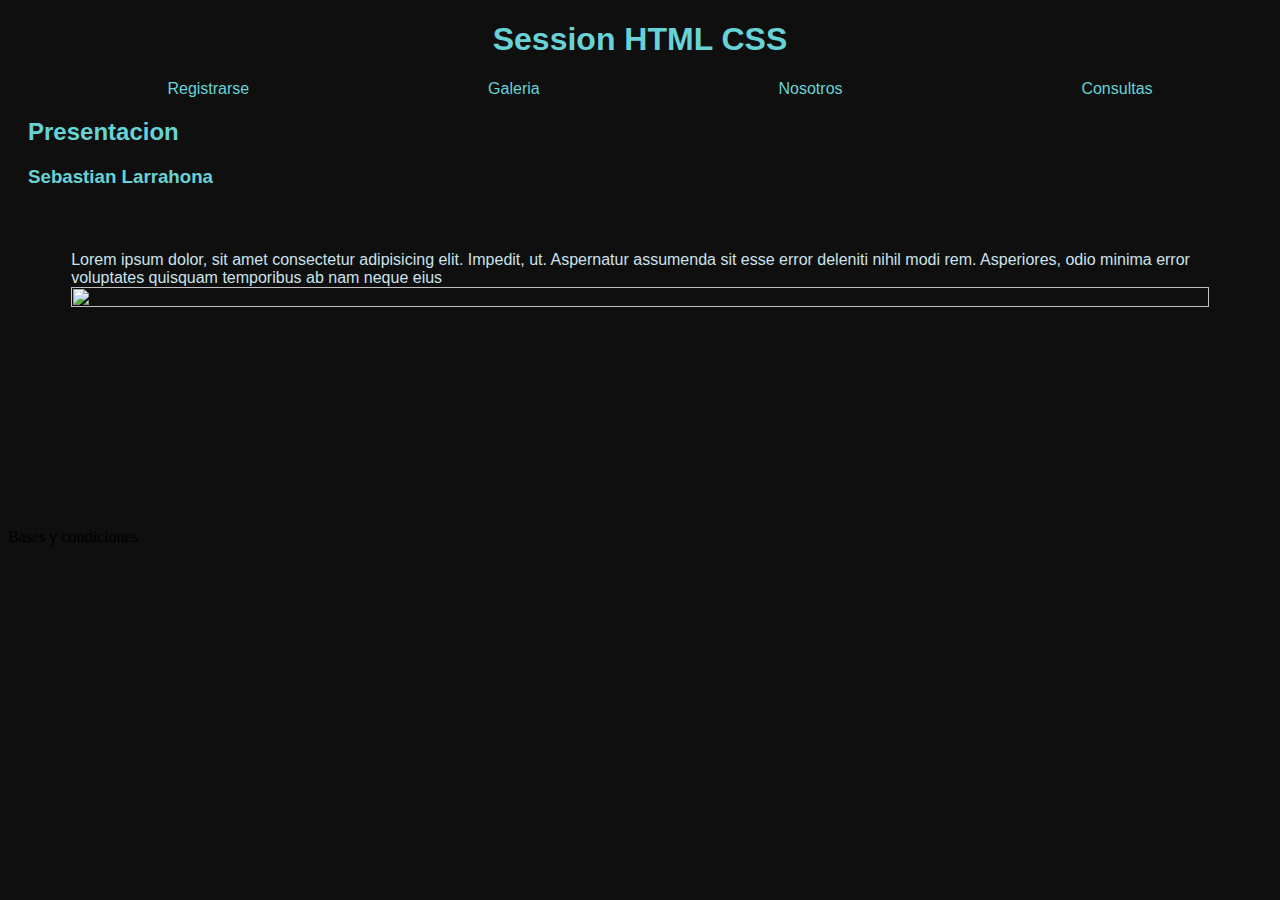
==== index.html @ eea38b90 "branch master" ====
<!DOCTYPE html>
<html lang="en">
    <head>
        <meta charset="UTF-8">
        <meta name="viewport" content="width=device-width, initial-scale=1.0">
        <link rel="stylesheet" href="./CSS/principal.css">
        <title>Index</title>
    </head>


    <header>
        <h1 class="titulo1">Session HTML CSS</h1>
    </header>
    <nav>
        <ul class="lista">
            <li>
                <a href="./pages/registrarse.html">Registrarse</a>
            </li>
            <li>
                <a href="./pages/galeria.html">Galeria</a>
            </li>
            <li>
                <a href="./pages/pagina3.html">Nosotros</a>
            </li>
            <li>
                <a href="./pages/pagina4.html">Consultas</a>
            </li>
        </ul>
    </nav>
    <body>
        <main>
            <section>
                
                <div class="encabezado">
                    <h2 class="subtitulo1">Presentacion</h2>
                    <h3 class="subtitulo1">Sebastian Larrahona</h3>
                </div>
                
                <div class="cuerpo">
                    <article>
                        Lorem ipsum dolor, sit amet consectetur adipisicing elit. Impedit, ut. Aspernatur assumenda sit esse error deleniti nihil modi rem. Asperiores, odio minima error voluptates quisquam temporibus ab nam neque eius
                        <div>
                            <img src="./multimedia/FdM7TdWXEAAgl9g.jpg">
                            <iframe src="https://www.youtube.com/watch?v=dQw4w9WgXcQ" frameborder="0"></iframe>
                        </div>
                    </article>
                </div>


            </section>
        </main>
        
    </body>
    <footer>
        <p>Bases y condiciones</p>
    </footer>

</html>
</html>
---- CSS/principal.css ----
*{
    background-color: rgb(15, 15, 15);
}

.titulo1 {
    color: rgb(104, 211, 214);
    text-align: center;
    font-family: 'Trebuchet MS', 'Lucida Sans Unicode', 'Lucida Grande', 'Lucida Sans', Arial, sans-serif;
}

.subtitulo1 {
    color: rgb(104, 211, 214);
    font-family: 'Trebuchet MS', 'Lucida Sans Unicode', 'Lucida Grande', 'Lucida Sans', Arial, sans-serif;
    margin-left: 20px;
}

nav {
    display: flexbox;

}

ul {
    width: auto;
    height: auto;
    display: flex;
    list-style: none;
    text-align: center;
}

li {
    margin: auto;
    border:solid rgb(104, 211, 214) 1px -width;
}
a {
    color: rgb(104, 211, 214);
    font-family: 'Trebuchet MS', 'Lucida Sans Unicode', 'Lucida Grande', 'Lucida Sans', Arial, sans-serif;
    text-decoration: none;

}

.cuerpo {
    color: rgb(204, 226, 235);
    font-family: 'Trebuchet MS', 'Lucida Sans Unicode', 'Lucida Grande', 'Lucida Sans', Arial, sans-serif;
    margin: 5%;
}

img {
    width: 100%;
    height: 100%;
}
iframe {
    width: 100%;
    height: 100%;
}
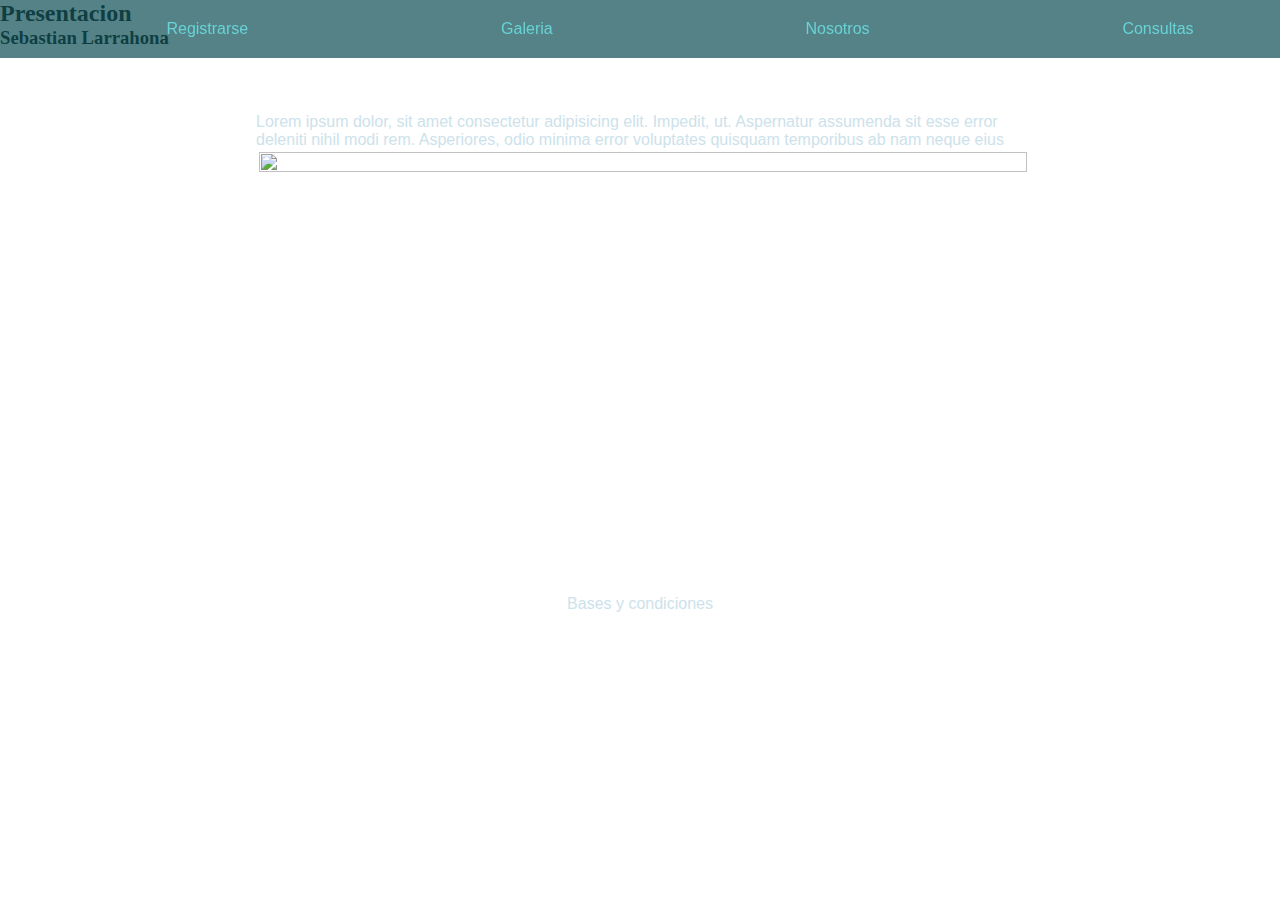
==== commit fe690dcc: "a" ====
--- a/index.html
+++ b/index.html
@@ -8,9 +8,6 @@
     </head>
 
 
-    <header>
-        <h1 class="titulo1">Session HTML CSS</h1>
-    </header>
     <nav>
         <ul class="lista">
             <li>
@@ -40,7 +37,7 @@
                     <article>
                         Lorem ipsum dolor, sit amet consectetur adipisicing elit. Impedit, ut. Aspernatur assumenda sit esse error deleniti nihil modi rem. Asperiores, odio minima error voluptates quisquam temporibus ab nam neque eius
                         <div>
-                            <img src="./multimedia/FdM7TdWXEAAgl9g.jpg">
+                            <img src="/repository/multimedia/FZqmZgYWQAA8oDN.jpg">
                             <iframe src="https://www.youtube.com/watch?v=dQw4w9WgXcQ" frameborder="0"></iframe>
                         </div>
                     </article>
--- a/CSS/principal.css
+++ b/CSS/principal.css
@@ -1,56 +1,101 @@
 *{
-    background-color: rgb(15, 15, 15);
+    margin: 0;
 }
 
-.titulo1 {
-    color: rgb(104, 211, 214);
-    text-align: center;
-    font-family: 'Trebuchet MS', 'Lucida Sans Unicode', 'Lucida Grande', 'Lucida Sans', Arial, sans-serif;
+html {
+    background-image: url("/repository/multimedia/FdM7TdWXEAAgl9g.jpg");
+    background-size: cover;
+    background-repeat: no-repeat;
+    background-position: center center;
+    background-attachment: fixed;
 }
 
-.subtitulo1 {
-    color: rgb(104, 211, 214);
-    font-family: 'Trebuchet MS', 'Lucida Sans Unicode', 'Lucida Grande', 'Lucida Sans', Arial, sans-serif;
-    margin-left: 20px;
+
+.navegacion{
+    background-color: rgb(22, 85, 90);
+    
 }
 
-nav {
-    display: flexbox;
-
+body{
+    background-color: rgba(240, 248, 255, 0);
 }
 
-ul {
+nav ul {
+    margin: 0;
+    display: flex;
+    background-color: rgba(22, 85, 90, 0.733);
     width: auto;
     height: auto;
     display: flex;
     list-style: none;
     text-align: center;
+    position: fixed;
+    width: 100%;
+    top: 0;
+
+
 }
 
-li {
-    margin: auto;
-    border:solid rgb(104, 211, 214) 1px -width;
-}
-a {
+nav a {
+    display: flex;
+    background-color: rgba(22, 85, 90, 0);
+    padding: 20px;
+    text-align: center;
+    justify-self: center;
     color: rgb(104, 211, 214);
     font-family: 'Trebuchet MS', 'Lucida Sans Unicode', 'Lucida Grande', 'Lucida Sans', Arial, sans-serif;
     text-decoration: none;
-
+    transition:  background-color 0.5s ease;
+    
 }
 
-.cuerpo {
+nav a:hover{
+    background-color: rgba(36, 134, 141, 0.596);
+}
+
+nav li {
+    margin: auto;
+    border:solid rgb(104, 210, 214) 1px -width;
+}
+
+h1 {
+    color: rgb(104, 211, 214);
+    text-align: center;
+    margin: auto;
+    font-family: 'Trebuchet MS', 'Lucida Sans Unicode', 'Lucida Grande', 'Lucida Sans', Arial, sans-serif;
+}
+
+article {
     color: rgb(204, 226, 235);
     font-family: 'Trebuchet MS', 'Lucida Sans Unicode', 'Lucida Grande', 'Lucida Sans', Arial, sans-serif;
-    margin: 5%;
+    margin: 20%;
+    margin-top: 5%;
+    padding: 0%;
 }
+
+
 
 img {
     width: 100%;
     height: 100%;
+    border: solid white;
+    transition:  border-radius 0.5s ease;
 }
+
+img:hover{
+    border-radius: 10%;
+}
+
 iframe {
     width: 100%;
     height: 100%;
+    border: solid white;
+}
+
+footer{
+    color: rgb(204, 226, 235);
+    font-family: 'Trebuchet MS', 'Lucida Sans Unicode', 'Lucida Grande', 'Lucida Sans', Arial, sans-serif;
+    text-align: center;
 }
 
 
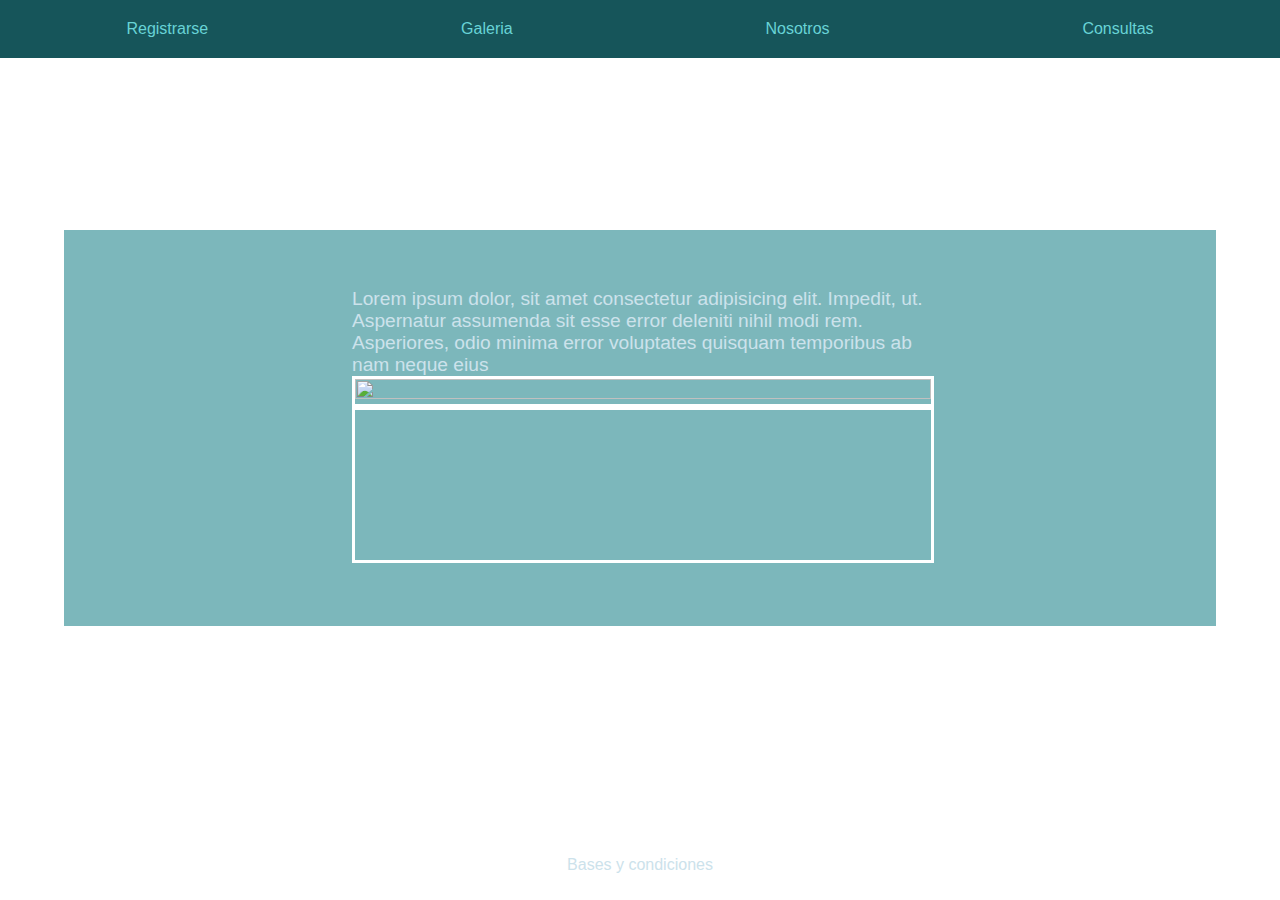
==== commit 6dc75edc: "a" ====
--- a/index.html
+++ b/index.html
@@ -18,6 +18,17 @@
             </li>
             <li>
                 <a href="./pages/pagina3.html">Nosotros</a>
+                <ul>
+                    <li>
+                        <a href="">Historia</a>
+                    </li>
+                    <li>
+                        <a href="">Redes</a>
+                    </li>
+                    <li>
+                        <a href="">Politicas</a>
+                    </li>
+                </ul>
             </li>
             <li>
                 <a href="./pages/pagina4.html">Consultas</a>
@@ -27,12 +38,7 @@
     <body>
         <main>
             <section>
-                
-                <div class="encabezado">
-                    <h2 class="subtitulo1">Presentacion</h2>
-                    <h3 class="subtitulo1">Sebastian Larrahona</h3>
-                </div>
-                
+
                 <div class="cuerpo">
                     <article>
                         Lorem ipsum dolor, sit amet consectetur adipisicing elit. Impedit, ut. Aspernatur assumenda sit esse error deleniti nihil modi rem. Asperiores, odio minima error voluptates quisquam temporibus ab nam neque eius
--- a/CSS/principal.css
+++ b/CSS/principal.css
@@ -3,7 +3,7 @@
 }
 
 html {
-    background-image: url("/repository/multimedia/FdM7TdWXEAAgl9g.jpg");
+    background-image: url(/repository/multimedia/FdM7TdWXEAAgl9g.jpg);
     background-size: cover;
     background-repeat: no-repeat;
     background-position: center center;
@@ -20,10 +20,12 @@
     background-color: rgba(240, 248, 255, 0);
 }
 
+
 nav ul {
+    padding: 0;
     margin: 0;
     display: flex;
-    background-color: rgba(22, 85, 90, 0.733);
+    background-color: rgb(22, 85, 90);
     width: auto;
     height: auto;
     display: flex;
@@ -32,13 +34,16 @@
     position: fixed;
     width: 100%;
     top: 0;
+}
 
-
+nav li {
+    display: inline-block;
+    position: relative;
 }
 
 nav a {
     display: flex;
-    background-color: rgba(22, 85, 90, 0);
+    background-color: rgb(22, 85, 90);
     padding: 20px;
     text-align: center;
     justify-self: center;
@@ -46,16 +51,35 @@
     font-family: 'Trebuchet MS', 'Lucida Sans Unicode', 'Lucida Grande', 'Lucida Sans', Arial, sans-serif;
     text-decoration: none;
     transition:  background-color 0.5s ease;
-    
 }
 
+
+
 nav a:hover{
-    background-color: rgba(36, 134, 141, 0.596);
+    background-color: rgb(47, 94, 97);
+}
+
+
+
+nav ul ul {
+    position: absolute;
+    top: 100%;
+    left: 0;
+    display: none;
+}
+
+
+nav ul li:hover > ul {
+    display:block;
+    background-color: rgb(22, 85, 90);
+    color: rgb(104, 211, 214);
+    padding: auto;
+    
 }
 
 nav li {
     margin: auto;
-    border:solid rgb(104, 210, 214) 1px -width;
+    
 }
 
 h1 {
@@ -65,12 +89,18 @@
     font-family: 'Trebuchet MS', 'Lucida Sans Unicode', 'Lucida Grande', 'Lucida Sans', Arial, sans-serif;
 }
 
+
+.cuerpo {
+    background-color: rgba(36, 134, 141, 0.596);
+    margin: 5%;
+}
+
 article {
     color: rgb(204, 226, 235);
     font-family: 'Trebuchet MS', 'Lucida Sans Unicode', 'Lucida Grande', 'Lucida Sans', Arial, sans-serif;
     margin: 20%;
-    margin-top: 5%;
-    padding: 0%;
+    padding: 5%;
+    font-size:larger;
 }
 
 
